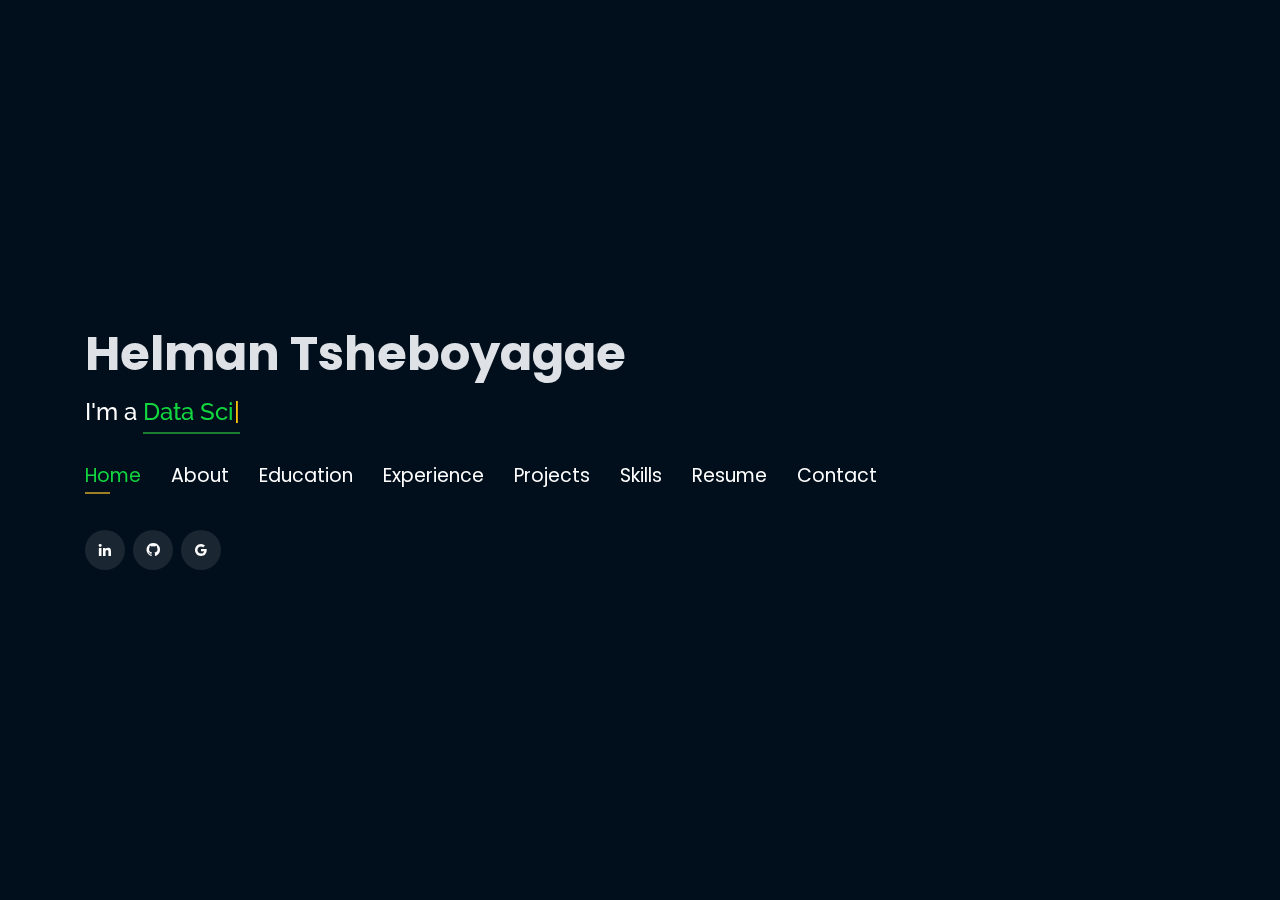
==== index.html @ c7c324ce "Update project" ====
<!DOCTYPE html>
<html lang="en">

<head>
  <!-- Google Tag Manager -->
  <script>(function(w,d,s,l,i){w[l]=w[l]||[];w[l].push({'gtm.start':
  new Date().getTime(),event:'gtm.js'});var f=d.getElementsByTagName(s)[0],
  j=d.createElement(s),dl=l!='dataLayer'?'&l='+l:'';j.async=true;j.src=
  'https://www.googletagmanager.com/gtm.js?id='+i+dl;f.parentNode.insertBefore(j,f);
  })(window,document,'script','dataLayer','GTM-5BB8W2X');</script>
  <!-- End Google Tag Manager -->
  <link rel="icon" type="image/png" href="/favicon.png"/>
  <meta charset="utf-8">
  <meta content="width=device-width, initial-scale=1.0" name="viewport">

  <title>Personal Portfolio</title>
  <meta content="" name="descriptison">
  <meta content="" name="keywords">

  <!-- Google Fonts -->
  <link href="https://fonts.googleapis.com/css?family=Open+Sans:300,300i,400,400i,600,600i,700,700i|Raleway:300,300i,400,400i,500,500i,600,600i,700,700i|Poppins:300,300i,400,400i,500,500i,600,600i,700,700i" rel="stylesheet">

  <!-- Vendor CSS Files -->
  <link href="assets/vendor/bootstrap/css/bootstrap.min.css" rel="stylesheet">
  <link href="assets/vendor/icofont/icofont.min.css" rel="stylesheet">
  <link href="assets/vendor/remixicon/remixicon.css" rel="stylesheet">
  <link href="assets/vendor/owl.carousel/assets/owl.carousel.min.css" rel="stylesheet">
  <link href="assets/vendor/boxicons/css/boxicons.min.css" rel="stylesheet">
  <link href="assets/vendor/venobox/venobox.css" rel="stylesheet">

  <!-- Template Main CSS File -->
  <link href="assets/css/style.css" rel="stylesheet">


  <!-- Global site tag (gtag.js) - Google Analytics -->
  <script async src="https://www.googletagmanager.com/gtag/js?id=UA-169007209-3"></script>
  <script>
    window.dataLayer = window.dataLayer || [];
    function gtag(){dataLayer.push(arguments);}
    gtag('js', new Date());

    gtag('config', 'UA-169007209-3');
  </script>

  <!-- -->
</head>

<body>
  
  <!-- Google Tag Manager (noscript) -->
  <noscript><iframe src="https://www.googletagmanager.com/ns.html?id=GTM-5BB8W2X"
  height="0" width="0" style="display:none;visibility:hidden"></iframe></noscript>
  <!-- End Google Tag Manager (noscript) -->
  <!-- ======= Header ======= -->
  <header id="header" class="header-tops">

    <div class="container">

      <h1><a href="index.html">Helman Tsheboyagae</a></h1>
      <h2 style="color:#fff">I'm a <span class="typing" style="color:#12D640"></span></h2>
      <nav class="nav-menu d-none d-lg-block">
        <ul>
          <li class="active"><a href="#header"> <span>Home</span></a></li>
          <li><a href="#about"><span>About</span></a></li>
          <li><a href="#education"> <span>Education</span></a></li>
          <li><a href="#experience"> <span>Experience</span></a></li>
<!--          <li><a href="#projects"> <span>Projects</span></a></li>-->
          <li><a href="#portfolio"> <span>Projects</span></a></li>
          <li><a href="#skills"> <span>Skills</span></a></li>
          <li><a href="https://drive.google.com/file/d/17KQZOnBSeGUjV9lJ5vBX3Cpb1SMK5J-q/view" target="_blank"> <span>Resume</span></a></li>
          <!-- <li><a href="#links"> <span>Resume & Links</span></a></li> -->
          <li><a href="#contacts"> <span>Contact</span></a></li>

        </ul>
      </nav><!-- .nav-menu -->

      <div class="social-links">
          <a href="https://www.linkedin.com/in/helman-tsheboyagae-963792203/" target="_blank" class="linkedin"><i class="bx bxl-linkedin"></i></a>
          <a href="https://www.github.com/helm-tsb" target="_blank" class="github"><i class="bx bxl-github"></i></a>
          <a href="mailto:tsheboyagaeh@gmail.com" target="_blank" class="google"><i class="bx bxl-google"></i></a>

      </div>

    </div>
  </header><!-- End Header -->

  <!-- ======= About Section ======= -->
  <section id="about" class="about">

    <!-- ======= About Me ======= -->
    <div class="about-me container">

      <div class="section-title">
        <h2>About</h2>
      </div>

      <div class="row">
        <div class="col-lg-4" data-aos="fade-right">
          <img src="assets/img/profile.jpg" class="img-fluid" alt="">
        </div>
        <div class="col-lg-8 pt-4 pt-lg-0 content" data-aos="fade-left">
          <p>An ambitious, self-driven, and dedicated professional well-versed in data science, data analytics, 
            and machine learning, eager to learn through effective performance of designated duties in accordance
            with organizational policies and structures. My paramount goal is to serve as an essential and highly
            beneficial asset to organizations in today's fiercely competitive business landscape, dissecting
            complex data to provide intuitive solutions.
          </p>
          <div class="row">
            <div class="col-lg-6">
              <ul>
                <li><i class="icofont-rounded-right"></i> <strong>Birthday:</strong> 16 April 2002</li>
                <li><i class="icofont-rounded-right"></i> <strong>Phone:</strong> +267 77924928 / 73863246</li>
              </ul>
            </div>
            <div class="col-lg-6">
              <ul>
                <li><i class="icofont-rounded-right"></i> <strong>City:</strong> Gaborone, Botswana</li>
                <li><i class="icofont-rounded-right"></i> <strong>Email:</strong> tsheboyagaeh@gmail.com</li>
              </ul>
            </div>
          </div>
        </div>
      </div>

    </div><!-- End About Me -->

    <!-- ======= Interests ======= -->
    <div class="interests container">

      <div class="section-title">
        <h2>Interests</h2>
      </div>

      <div class="row">
        <div class="col-lg-3 col-md-4">
          <div class="icon-box">
            <i class="ri-global-line" style="color: #ffbb2c;"></i>
            <h3>Web Development</h3>
          </div>
        </div>
        <div class="col-lg-3 col-md-4 mt-4 mt-md-0">
          <div class="icon-box">
            <i class="ri-database-2-line" style="color: #5578ff;"></i>
            <h3>Database Design and Management</h3>
          </div>
        </div>
        <div class="col-lg-3 col-md-4 mt-4 mt-md-0">
          <div class="icon-box">
            <i class="ri-camera-3-line" style="color: #e80368;"></i>
            <h3>Computer Vision</h3>
          </div>
        </div>
        <div class="col-lg-3 col-md-4 mt-4 mt-lg-0">
          <div class="icon-box">
            <i class="ri-english-input" style="color: #1c7d32;"></i>
            <h3>Natural Language Processing</h3>
          </div>
        </div>
        <div class="col-lg-3 col-md-4 mt-4">
          <div class="icon-box">
            <i class="ri-code-s-slash-fill" style="color: #28a745;"></i>
            <h3>Machine Learning</h3>
          </div>
        </div>
        <div class="col-lg-3 col-md-4 mt-4">
          <div class="icon-box">
            <i class="ri-bar-chart-box-line" style="color: #f1081f;"></i>
            <h3> Data Visualization</h3>
          </div>
        </div>
        <div class="col-lg-3 col-md-4 mt-4">
          <div class="icon-box">
            <i class="ri-file-list-3-line" style="color: #47aeff;"></i>
            <h3>Data Analysis</h3>
          </div>
        </div>
        <div class="col-lg-3 col-md-4 mt-4">
          <div class="icon-box">
            <i class="ri-image-line" style="color: #ffc107;"></i>
            <h3>Image Processing</h3>
          </div>
        </div>
      </div>

    </div><!-- End Interests -->
  </section><!-- End About Section -->



  <!-- ======= Education Section ======= -->
  <section id="education" class="services">
    <div class="container">
      <div class="section-title">
        <h2>Education</h2>
      </div>
      <div class="row">
        <div class="col-lg-12" data-aos="fade-up" style="display: inline-block;">


            <div class="col-md-4 mt-4 mt-md-0 icon-box" data-aos="fade-up" data-aos-delay="100" style="padding:0px 0px;padding-bottom: 5px;display: inline-block;">
              <img src="assets/img/education/UoS.png" class="img-fluid" alt="">
              <!-- <h4 style="text-align:left;"><a href="https://www.asu.edu/" target="_blank" style="color:#12d640">Arizona State University</a><br> </h4> -->
              <p style="text-align:left;color:#fff;padding: 5px 10px;"><em>BSc (Hons) Business Intelligence ana Data Analytics</em></p>
              <h5 style="text-align:left;padding: 0px 10px;">Sep 2020 - Jun 2024</h5>
              <h6 style="text-align:left;color:#fff;padding: 0px 10px;">Relevant Coursework</h6>
              <ul style="text-align:left;color:#fff;">
                <li>Avanced Data Analytics</li>
                <li>Machine Learning</li>
                <li>Web Development</li>
                <li>Database Design and Management</li>
              </ul>
            </div>
          </div>
        </div>
      </div>


    <div class="portfolio">
    <div class="container">
      <div class="section-title">
        <h2>Online Certification</h2>
      </div>

      <div class="row portfolio-container" style="position: relative; height: 437.75px;">

         <div class="col-lg-4 col-md-6 portfolio-item filter-app" style="position: absolute; left: 0px; top: 0px;">
          <div class="portfolio-wrap">
            <img src="assets/img/certification/Google Data Analytics Certificate.jpg" class="img-fluid" alt="">
            <div class="portfolio-info">
              <h4>Google Data Analytics</h4>
              <div class="portfolio-links">
                <a href="https://www.coursera.org/account/accomplishments/specialization/UUA6SUCJA3J3" target="_blank" title="Certificate"><i class="bx bx-link"></i></a>
              </div>
            </div>
           </div>
          </div>

        <div class="col-lg-4 col-md-6 portfolio-item filter-app" style="position: absolute; left: 370px; top: 0px;">
          <div class="portfolio-wrap">
            <img src="assets/img/certification/Google Business Intelligence Certificate.jpg" class="img-fluid" alt="">
            <div class="portfolio-info">
              <h4>Google Business Intelligence</h4>
              <div class="portfolio-links">
                <a href="https://www.coursera.org/account/accomplishments/specialization/FCBMHWT5VYGC" target="_blank" title="Certificate"><i class="bx bx-link"></i></a>
              </div>
            </div>
          </div>
        </div>

        <div class="col-lg-4 col-md-6 portfolio-item filter-app" style="position: absolute; left: 740px; top: 0px;">
          <div class="portfolio-wrap">
            <img src="assets/img/certification/Google Project Management Certificate.jpg" class="img-fluid" alt="">
            <div class="portfolio-info">
              <h4>Google Project Management </h4>
              <div class="portfolio-links">
                <a href="https://www.coursera.org/account/accomplishments/specialization/QVPDG647Z4KB" target="_blank" title="Certificate"><i class="bx bx-link"></i></a>
              </div>
            </div>
          </div>
        </div>

        <div class="col-lg-4 col-md-6 portfolio-item filter-project" style="position: absolute; left: 0px; top: 218.875px;">
          <div class="portfolio-wrap">
            <img src="assets/img/certification/Data Visualisation with Tableau Certificate.jpg" class="img-fluid" alt="">
            <div class="portfolio-info">
              <h4>Data Visualization with Tableau</h4>
              <div class="portfolio-links">
                <a href="https://www.coursera.org/account/accomplishments/specialization/G6TQY8DUG6DU" target="_blank" title="Certificate"><i class="bx bx-link"></i></a>
              </div>
            </div>
          </div>
        </div>
      </div>
    </div>
    </div>

  </section>
  <!-- End Education Section -->



  <!-- Start Experience Section -->

  <section id="experience" class="services">
    <div class="container">
      <div class="section-title">
        <h2>Experience</h2>
      </div>
      <div class="row">
          <div class="col-lg-12" data-aos="fade-up">
              <div class="col-md-12 mt-4 mt-md-0 icon-box" data-aos="fade-up" data-aos-delay="100">
                <h4 style="text-align:left;"><a href="https://www.bitri.co.bw/" style="color:#12d640">Botswana Insitute of Technology Research and Innovation - BITRI</a><br> </h4>
                <h5 style="text-align:left;">Jan 2023 - Jun 2023</h5>
                <p style="text-align:left;color:#fff"><em>Data Analyst - Apprenticeship </em></p>
                <ul style="text-align:left;">
                  <li>Worked on image processing tasks using libraries such as OpenCV and TensorFlow.</li>
                  <li>Analyzing large datasets to discover patterns, trends, and insights that can inform decision-making.</li>
                  <li>Creating interactive data visualizations and dashboards to present insights and trends effectively.</li>
                  <li>Coordinating tasks, resources, and timelines to ensure projects are completed on schedule and within scope, involving skills like planning, delegation, and risk management.</li>
                </ul>
              </div>
              <!--<div class="col-md-12 mt-4 mt-md-0 icon-box" data-aos="fade-up" data-aos-delay="100">
                <h4 style="text-align:left;"><a href="https://www.augmenify.com/" style="color:#12d640">Augmenify Infotech Pvt. Ltd.</a><br> </h4>
                <h5 style="text-align:left;">August 2020 - November 2020</h5>
                <p style="text-align:left;color:#fff"><em>Backend Developer</em></p>
                <ul style="text-align:left;">
                  <li>Documented and coded server‑less web application for the hotel industry and designed REST API using Flask‑based JWT authentication.</li>
                  <li>Redeveloped an existing system to support customer account management, scheduling, and time tracking; enabled dynamic API calls with the help of Amazon API Gateway, AWS Lambda, and DynamoDB.</li>
                </ul>
              </div>
              <div class="col-md-12 mt-4 mt-md-0 icon-box" data-aos="fade-up" data-aos-delay="100">
                <h4 style="text-align:left;"><a href="https://www.epitomesolutions.in/" style="color:#12d640">Epitome Corporation Pvt. Ltd.</a><br> </h4>
                <h5 style="text-align:left;">July 2019 - Dec 2019</h5>
                <p style="text-align:left;color:#fff"><em>Software Developer</em></p>
                <ul style="text-align:left;">
                  <li>Tested, designed, and developed backend APIs of WebRTC enabled multi‑party video conferencing web application and delivered the project 15 days ahead of schedule by efficiently designing the flow of the project.</li>
                </ul>
              </div>
              <div class="col-md-12 mt-4 mt-md-0 icon-box" data-aos="fade-up" data-aos-delay="100">
                <h4 style="text-align:left;"><a href="https://www.meditab.com/" target="_blank" style="color:#12d640">Meditab Software Pvt. Ltd.</a><br> </h4>
                <h5 style="text-align:left;">May 2018 - June 2018</h5>
                <p style="text-align:left;color:#fff"><em>Programmer Analyst</em></p>
                <ul style="text-align:left;">
                  <li>Optimized image processing algorithm of pill detection by creating customized MASKRCNN  algorithm, increasing accuracy by 15%; trained classification algorithm with the help of triplet loss to learn the image embedding of pill, reducing the hassle of collecting data of new pills. </li>
                  <li>Devised a pipeline of the project to incorporate it into the product of the company. Implemented Restful APIs in Django that enabled our quality Analyst team to increase reporting speed by 46%.</li>
                  <li>Built a web app to onboard data from the company’s product using Flask, Postgres, and AWS S3, enabling interactive charts in real-time.</li>
                  <li>Mentored 2 interns to optimize the pill detection algorithm and to include the multiprocessing pipeline, increasing overall speed by 75%.</li>
                </ul>
              </div>
              <div class="col-md-12 mt-4 mt-md-0 icon-box" data-aos="fade-up" data-aos-delay="100">
                <h4 style="text-align:left;"><a href="https://www.sac.gov.in/Vyom/index.jsp" target="_blank" style="color:#12d640">Space Application Centre, ISRO</a><br> </h4>
                <h5 style="text-align:left;">Jan 2018 - May 2018</h5>
                <p style="text-align:left;color:#fff"><em>Research Intern</em></p>
                <ul style="text-align:left;">
                  <li>Implemented noise reduction algorithm on the satellite image and prepared architecture for detecting objects in high‑resolution satellite images, achieving 80% accuracy.</li>
                  <li>Increased accessibility of satellite image data by redesigning database and application for showcasing graphical data.</li>
                </ul>
            </div>-->
          </div>
        </div>
    </div>
  </section>

  <!-- End Experience Section -->



  <!-- Start Project Section -->
  <section id="portfolio" class="portfolio">
    <div class="container">

      <div class="section-title">
        <h2>Projects</h2>
      </div>

      <div class="row">
        <div class="col-lg-12 d-flex justify-content-center">
          <ul id="portfolio-flters">
            <li data-filter="*" class="filter-active">All</li>
            <li data-filter=".filter-app">Web-App</li>
            <li data-filter=".filter-project">Project</li>
          </ul>
        </div>
      </div>

      <div class="row portfolio-container">

        <div class="col-lg-4 col-md-6 portfolio-item filter-app">
          <center><h4>Web Server Log Analysis Dashboard</h4></center>
          <div class="portfolio-wrap">
            <img src="assets/img/project/webserver log analysis.png" class="img-fluid" alt="">
            <div class="portfolio-info">
              
              <div class="portfolio-links">
                <a href="projects/Web Server Log Analysis Dashboard.html" data-gall="portfolioDetailsGallery" data-vbtype="iframe" class="venobox" title="Project Details"><i class="bx bx-info-circle"></i></a>
              </div>
            </div>
          </div>
        </div>

        <div class="col-lg-4 col-md-6 portfolio-item filter-project">
          <center><h4>Chest X-ray Analysis for Disease Detection</h4></center>
          <div class="portfolio-wrap">
            <img src="assets/img/project/ml.jpg" class="img-fluid" alt="">
            <div class="portfolio-info">
              
              <div class="portfolio-links">
                <a href="projects/Chest X-ray Analysis for Disease Detection.html" data-gall="portfolioDetailsGallery" data-vbtype="iframe" class="venobox" title="Project Details"><i class="bx bx-info-circle"></i></a>
              </div>
            </div>
          </div>
        </div>

        <!--<div class="col-lg-4 col-md-6 portfolio-item filter-app">
          <center><h4>Music Streaming Website</h4></center>
          <div class="portfolio-wrap">
            <img src="assets/img/project/musicplayer.jpg" class="img-fluid" alt="">
            <div class="portfolio-info">
              
              <div class="portfolio-links">
                <a href="projects/musicplayer.html" data-gall="portfolioDetailsGallery" data-vbtype="iframe" class="venobox" title="Project Details"><i class="bx bx-info-circle"></i></a>
              </div>
            </div>
          </div>
        </div>

        <div class="col-lg-4 col-md-6 portfolio-item filter-app">
          <center><h4>Movie Recommender</h4></center>
          <div class="portfolio-wrap">
            <img src="assets/img/project/recommender.jpg" class="img-fluid" alt="">
            <div class="portfolio-info">
              
              <div class="portfolio-links">
                <a href="projects/recommender.html" data-gall="portfolioDetailsGallery" data-vbtype="iframe" class="venobox" title="Project Details"><i class="bx bx-info-circle"></i></a>
              </div>
            </div>
          </div>
        </div>-->

        <!-- <div class="col-lg-4 col-md-6 portfolio-item filter-app">
          <center><h4>To-Do App</h4></center>
          <div class="portfolio-wrap">
            <img src="assets/img/project/todo.jpg" class="img-fluid" alt="">
            <div class="portfolio-info">
              <div class="portfolio-links">
                <a href="projects/todo.html" data-gall="portfolioDetailsGallery" data-vbtype="iframe" class="venobox" title="Project Details"><i class="bx bx-info-circle"></i></a>
              </div>
            </div>
          </div>
        </div> -->

        <!--<div class="col-lg-4 col-md-6 portfolio-item filter-project">-->
          <!-- <br> -->
          <!--<center><h4>Resume Section Classifier</h4></center>
          <div class="portfolio-wrap">
            <img src="assets/img/project/resume.jpg" class="img-fluid" alt="">
            <div class="portfolio-info">
              <h4>Resume Section Classifier</h4>
              <div class="portfolio-links">
                <a href="projects/resume.html" data-gall="portfolioDetailsGallery" data-vbtype="iframe" class="venobox" title="Project Details"><i class="bx bx-info-circle"></i></a>
              </div>
            </div>
          </div>
        </div>-->

        <!-- <div class="col-lg-4 col-md-6 portfolio-item filter-app">
          <br>
          <center><h4>Tech Blog</h4></center>
          <div class="portfolio-wrap">
            <img src="assets/img/project/blog.jpg" class="img-fluid" alt="">
            <div class="portfolio-info">
              <div class="portfolio-links">
                <a href="projects/blog.html" data-gall="portfolioDetailsGallery" data-vbtype="iframe" class="venobox" title="Project Details"><i class="bx bx-info-circle"></i></a>
              </div>
            </div>
          </div>
        </div> 

        <div class="col-lg-4 col-md-6 portfolio-item filter-project">
          <center><h4>Video Description Generator</h4></center>
          <div class="portfolio-wrap">
            <img src="assets/img/project/vdg.jpg" class="img-fluid" alt="">
            <div class="portfolio-info">
              <div class="portfolio-links">
                <a href="projects/vdg.html" data-gall="portfolioDetailsGallery" data-vbtype="iframe" class="venobox" title="Project Details"><i class="bx bx-info-circle"></i></a>
              </div>
            </div>
          </div>
        </div>

        <div class="col-lg-4 col-md-6 portfolio-item filter-app">
          <center><h4>ML-DL Web-App</h4></center>
          <div class="portfolio-wrap">
            <img src="assets/img/project/ml.jpg" class="img-fluid" alt="">
            <div class="portfolio-info">
              <div class="portfolio-links">
                <a href="projects/ml.html" data-gall="portfolioDetailsGallery" data-vbtype="iframe" class="venobox" title="Project Details"><i class="bx bx-info-circle"></i></a>
              </div>
            </div>
          </div>
        </div> -->

        

        <!--<div class="col-lg-4 col-md-6 portfolio-item filter-project">-->
          <!-- <br> -->
          <!--<center><h4>Image Generator</h4></center>
          <div class="portfolio-wrap">
            <img src="assets/img/project/gan.jpg" class="img-fluid" alt="">
            <div class="portfolio-info">
              <div class="portfolio-links">
                <a href="projects/gan.html" data-gall="portfolioDetailsGallery" data-vbtype="iframe" class="venobox" title="Project Details"><i class="bx bx-info-circle"></i></a>
              </div>-->
            </div>
          </div>
        </div>

      </div>
    </div>
  </section>

  <!-- End Project Section -->



  <!-- Start Skills Section -->

  <section id="skills" class="services">
    <div class="container">
      <div class="section-title">
        <h2>Skills</h2>
      </div>
      <div class="row">
        <div class="col-lg-12" data-aos="fade-up">
          <div class="col-md-12 mt-4 mt-md-0 icon-box" data-aos="fade-up" data-aos-delay="100" style="background:#fff">
            <h4 style="text-align:left;color:#09203a">Programming Languages and Databases</h4>
                <p style="text-align:left;">
                  <img src="https://www.vectorlogo.zone/logos/python/python-horizontal.svg" alt="vectorlogo.zone" height="50" width="150">
                  <img src="https://www.vectorlogo.zone/logos/r-project/r-project-icon.svg" alt="vectorlogo.zone" height="50" width="120">
                  <img src="https://www.vectorlogo.zone/logos/w3_html5/w3_html5-ar21.svg" alt="vectorlogo.zone">
                  <img src="https://upload.wikimedia.org/wikipedia/commons/d/d5/CSS3_logo_and_wordmark.svg" alt="upload.wikimedia.org" height="60" width="90">
                  <img src="https://www.vectorlogo.zone/logos/mysql/mysql-horizontal.svg" alt="vectorlogo.zone" height="70" width="130">
                  <img src="https://www.vectorlogo.zone/logos/mongodb/mongodb-ar21.svg" alt="vectorlogo.zone" height="50" width="190">

                </p>
            </div>
            <div class="col-md-12 mt-4 mt-md-0 icon-box" data-aos="lefade-up" data-aos-delay="100" style="background:#fff">
              <h4 style="text-align:left;color:#09203a">Frameworks</h4>
                <p style="text-align:left;">
                  <img src="https://www.vectorlogo.zone/logos/djangoproject/djangoproject-ar21.svg" alt="vectorlogo.zone">
                  <img src="https://upload.vectorlogo.zone/logos/streamlitio/images/abda5a6f-0d62-4d24-a16d-f7132016b2ff.svg" alt="vectorlogo.zone">
                  <img src="https://pythonframeworks.com/static/image/logos/selenium.webp" alt="upload.wikimedia.org" width="90" height="70">
                  <img src="https://upload.wikimedia.org/wikipedia/commons/0/05/Scikit_learn_logo_small.svg" alt="pythonframeworks.com" width="90" height="70">
                  <img src="https://www.vectorlogo.zone/logos/tensorflow/tensorflow-ar21.svg" alt="vectorlogo.zone">
                  <img src="https://pythonframeworks.com/static/image/logos/keras.png" alt="pythonframeworks.com" width="90" height="70">
                  <img src="https://www.vectorlogo.zone/logos/opencv/opencv-ar21.svg" alt="vectorlogo.zone">
              </p>
          </div>
          <div class="col-md-12 mt-4 mt-md-0 icon-box" data-aos="lefade-up" data-aos-delay="100" style="background:#fff">
              <h4 style="text-align:left;color:#09203a">Tools</h4>
                <p style="text-align:left;">
                  <img src="https://www.vectorlogo.zone/logos/jupyter/jupyter-ar21.svg" alt="vectorlogo.zone">
                  <img src="https://www.vectorlogo.zone/logos/microsoft_powerbi/microsoft_powerbi-ar21.svg" alt="vectorlogo.zone">
                  <img src="https://upload.wikimedia.org/wikipedia/en/thumb/0/06/Tableau_logo.svg/250px-Tableau_logo.svg.png?20200509180027" alt="upload.wikimedia.org"> 
                  <img src="https://www.vectorlogo.zone/logos/git-scm/git-scm-ar21.svg" alt="vectorlogo.zone">
              </p>
          </div>
        </div>
      </div>
    </div>
  </section>

  <!-- End Skills Section -->




  <!-- Start Links section -->
  <section id="links" class="services">
    <div class="container">
      <div class="section-title">
        <h2>Resume & Links</h2>
      </div>
      <div class="row">
        <div class="col-md-3 mt-4 mt-md-0 icon-box" data-aos="fade-up" data-aos-delay="100">
          <a href="https://drive.google.com/file/d/17KQZOnBSeGUjV9lJ5vBX3Cpb1SMK5J-q/view" target="_blank"><div class="icon"><i class="icofont-page"></i></div></a>
          <h4 class="title"><a href="https://drive.google.com/file/d/17KQZOnBSeGUjV9lJ5vBX3Cpb1SMK5J-q/view" target="_blank">Resume</a></h4>
          <p class="description" style="color:#fff;">The link contains downloadable resume</p>
        </div>
        <div class="col-md-3 mt-4 mt-md-0 icon-box" data-aos="fade-up">
          <a href="https://github.com/rajaprerak/LeetCode_Problems" target="_blank"><div class="icon"><i class="icofont-link"></i></div></a>
          <h4 class="title"><a href="https://github.com/rajaprerak/LeetCode_Problems" target="_blank">LeetCode Repository</a></h4>
          <p class="description" style="color:#fff;"> The github repository contains leetcode problems solution in python.</p>
        </div>
      </div>
    </div>
  </section> <!--End Links Section -->


  <!-- Start Contact Section -->

  <section id="contacts" class="contact">
    <div class="container">

      <div class="section-title">
        <h2>Contact</h2>
      </div>

      <div class="row mt-2">

        <div class="col-md-6 d-flex align-items-stretch">
          <div class="info-box">
            <i class="bx bx-map"></i>
            <h3>My Address</h3>
            <p>P O Box 61</p>
            <p>Letlhakeng, BW</p>
          </div>
        </div>

        <div class="col-md-6 mt-4 mt-md-0 d-flex align-items-stretch">
          <div class="info-box">
            <i class="bx bx-share-alt"></i>
            <h3>Social Profiles</h3>
            <div class="social-links">
              <a href="https://www.linkedin.com/in/helman-tsheboyagae-963792203/" target="_blank" class="linkedin"><i class="bx bxl-linkedin"></i></a>
              <a href="https://www.github.com/helm-tsb" target="_blank" class="github"><i class="bx bxl-github"></i></a>
              <a href="mailto:tsheboyagaeh@gmail.com" target="_blank" class="google"><i class="bx bxl-google"></i></a>

            </div>
          </div>
        </div>

        <div class="col-md-6 mt-4 d-flex align-items-stretch">
          <div class="info-box">
            <i class="bx bx-envelope"></i>
            <h3>Email</h3>
            <p>tsheboyagaeh@gmail.com</p>
          </div>
        </div>
        <div class="col-md-6 mt-4 d-flex align-items-stretch">
          <div class="info-box">
            <i class="bx bx-phone-call"></i>
            <h3>Contact</h3>
            <p>+267 77924928 / 73863246</p>
          </div>
        </div>
      </div>
      <!-- <div id="sfczmlqxr5caww28rswrt8849ghbekgnh3j" ></div><script type="text/javascript" src="https://counter1.stat.ovh/private/counter.js?c=zmlqxr5caww28rswrt8849ghbekgnh3j&down=async" async></script><noscript><a href="https://www.freecounterstat.com" title="free web counter"><img src="https://counter1.stat.ovh/private/freecounterstat.php?c=zmlqxr5caww28rswrt8849ghbekgnh3j" border="0" title="free web counter" alt="free web counter" style="visibility: none;"></a></noscript> -->
    </div>
  </section>

  <!-- End Contact Section -->

  <!-- Vendor JS Files -->
  <script src="assets/vendor/jquery/jquery.min.js"></script>
  <script src="assets/vendor/bootstrap/js/bootstrap.bundle.min.js"></script>
  <script src="assets/vendor/jquery.easing/jquery.easing.min.js"></script>
  <script src="assets/vendor/php-email-form/validate.js"></script>
  <script src="assets/vendor/waypoints/jquery.waypoints.min.js"></script>
  <script src="assets/vendor/counterup/counterup.min.js"></script>
  <script src="assets/vendor/owl.carousel/owl.carousel.min.js"></script>
  <script src="assets/vendor/isotope-layout/isotope.pkgd.min.js"></script>
  <script src="assets/vendor/venobox/venobox.min.js"></script>
  <script src="assets/vendor/typed.js/typed.min.js"></script>
  <script type="text/javascript">
    var typed = new Typed('.typing',{
      strings: ["Data Scientist", "Data Analyst", "BI Specialist", "Aspiring ML Engineer"],
      loop: true,
      typeSpeed: 65,
      backSpeed: 65
    });
  </script>

  <!-- Template Main JS File -->
  <script src="assets/js/main.js"></script>

</body>

</html>
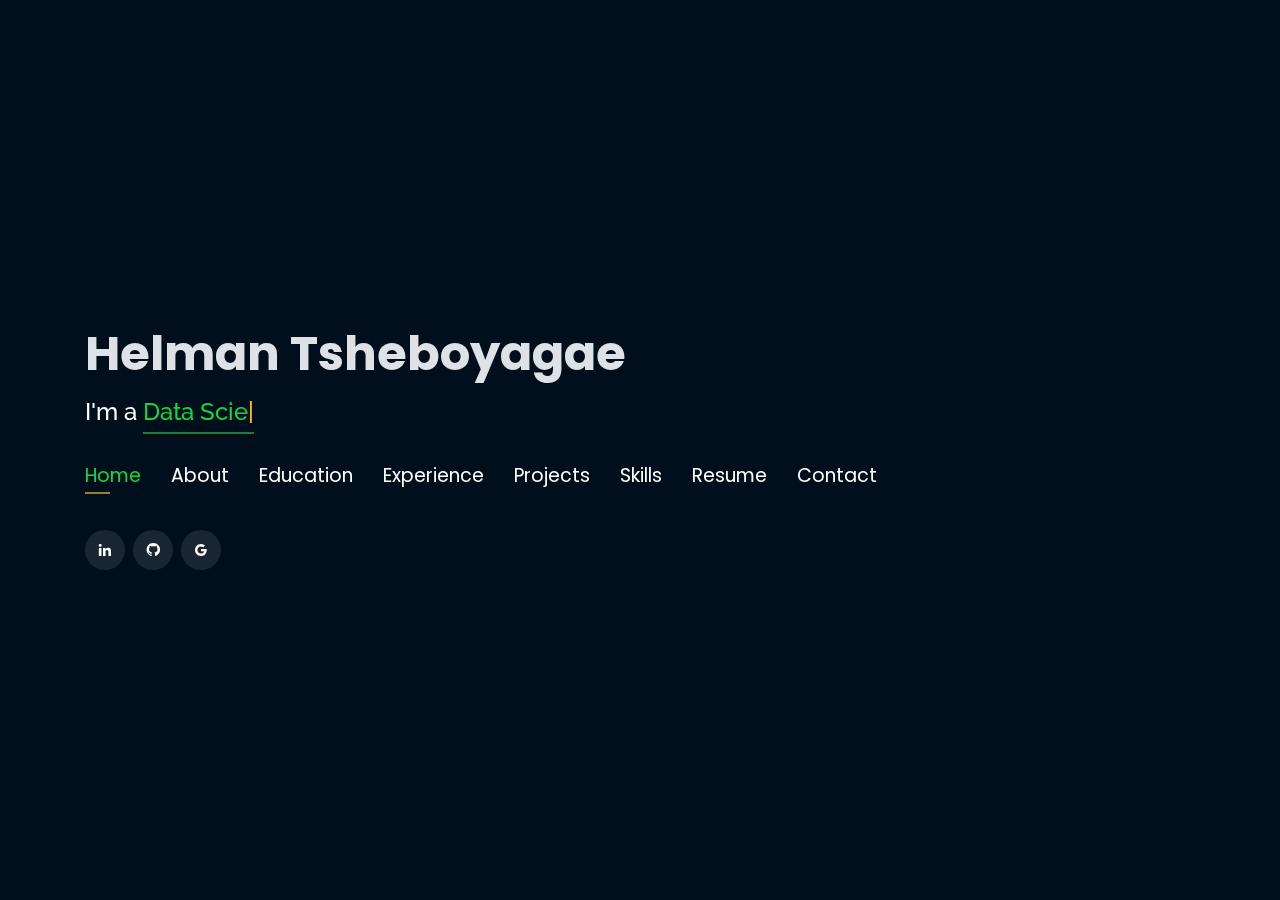
==== commit 88597bfa: "Update CV link.html" ====
--- a/index.html
+++ b/index.html
@@ -67,7 +67,7 @@
 <!--          <li><a href="#projects"> <span>Projects</span></a></li>-->
           <li><a href="#portfolio"> <span>Projects</span></a></li>
           <li><a href="#skills"> <span>Skills</span></a></li>
-          <li><a href="https://drive.google.com/file/d/17KQZOnBSeGUjV9lJ5vBX3Cpb1SMK5J-q/view" target="_blank"> <span>Resume</span></a></li>
+          <li><a href="https://drive.google.com/file/d/1TGS6yUXdHgfmWbe_l_zdDuKZJycFNUB3/view?usp=drivesdk" target="_blank"> <span>Resume</span></a></li>
           <!-- <li><a href="#links"> <span>Resume & Links</span></a></li> -->
           <li><a href="#contacts"> <span>Contact</span></a></li>
 
@@ -201,13 +201,37 @@
               <img src="assets/img/education/UoS.png" class="img-fluid" alt="">
               <!-- <h4 style="text-align:left;"><a href="https://www.asu.edu/" target="_blank" style="color:#12d640">Arizona State University</a><br> </h4> -->
               <p style="text-align:left;color:#fff;padding: 5px 10px;"><em>BSc (Hons) Business Intelligence ana Data Analytics</em></p>
-              <h5 style="text-align:left;padding: 0px 10px;">Sep 2020 - Jun 2024</h5>
+              <h5 style="text-align:left;padding: 0px 10px;">Sep 2023 - Jun 2024</h5>
               <h6 style="text-align:left;color:#fff;padding: 0px 10px;">Relevant Coursework</h6>
               <ul style="text-align:left;color:#fff;">
-                <li>Avanced Data Analytics</li>
-                <li>Machine Learning</li>
-                <li>Web Development</li>
+                <li>Avanced Data Technologies</li>
+                <li>Artificial Intelligence and Machine Learning</li>
+                <li>Product Development</li>
                 <li>Database Design and Management</li>
+                <li>User Experience Design</li>
+                <li>Business Intelligence and Strategy</li>
+                <li>Research</li>
+              </ul>
+            </div>
+
+            <div class="col-md-4 mt-4 mt-md-0 icon-box" data-aos="fade-up" data-aos-delay="100" style="padding:0px 0px;padding-bottom: 5px;display: inline-block;">
+              <img src="assets/img/education/BAC.png" class="img-fluid" alt="">
+              <!-- <h4 style="text-align:left;"><a href="https://www.asu.edu/" target="_blank" style="color:#12d640">Arizona State University</a><br> </h4> -->
+              <p style="text-align:left;color:#fff;padding: 5px 10px;"><em>BSc (Hons) Business Intelligence ana Data Analytics</em></p>
+              <h5 style="text-align:left;padding: 0px 10px;">Sep 2020 - Jun 2023</h5>
+              <h6 style="text-align:left;color:#fff;padding: 0px 10px;">Relevant Coursework</h6>
+              <ul style="text-align:left;color:#fff;">
+                <li>Advanced Data Analytics</li>
+                <li>Research and Innovation</li>
+                <li>Web and Multimedia Development</li>
+                <li>Database Design and Management</li>
+                <li>Data Warehousing</li>
+                <li>Systems Development</li>
+                <li>Intelligent Systems</li>
+                <li>Computer related Math and Statistics</li>
+                <li>Business Management</li>
+                <li>Python Programming</li>
+                <li>R Programming</li>
               </ul>
             </div>
           </div>
@@ -528,6 +552,7 @@
               <h4 style="text-align:left;color:#09203a">Frameworks</h4>
                 <p style="text-align:left;">
                   <img src="https://www.vectorlogo.zone/logos/djangoproject/djangoproject-ar21.svg" alt="vectorlogo.zone">
+                  <img src="https://raw.githubusercontent.com/gilbarbara/logos/main/logos/fastapi.svg" alt="vectorlogo.zone" height="50" width="150">
                   <img src="https://upload.vectorlogo.zone/logos/streamlitio/images/abda5a6f-0d62-4d24-a16d-f7132016b2ff.svg" alt="vectorlogo.zone">
                   <img src="https://pythonframeworks.com/static/image/logos/selenium.webp" alt="upload.wikimedia.org" width="90" height="70">
                   <img src="https://upload.wikimedia.org/wikipedia/commons/0/05/Scikit_learn_logo_small.svg" alt="pythonframeworks.com" width="90" height="70">
--- a/assets/css/style.css
+++ b/assets/css/style.css
@@ -1,10 +1,3 @@
-/**
-* Template Name: Personal - v2.1.0
-* Template URL: https://bootstrapmade.com/personal-free-resume-bootstrap-template/
-* Author: BootstrapMade.com
-* License: https://bootstrapmade.com/license/
-*/
-
 /*--------------------------------------------------------------
 # General
 --------------------------------------------------------------*/
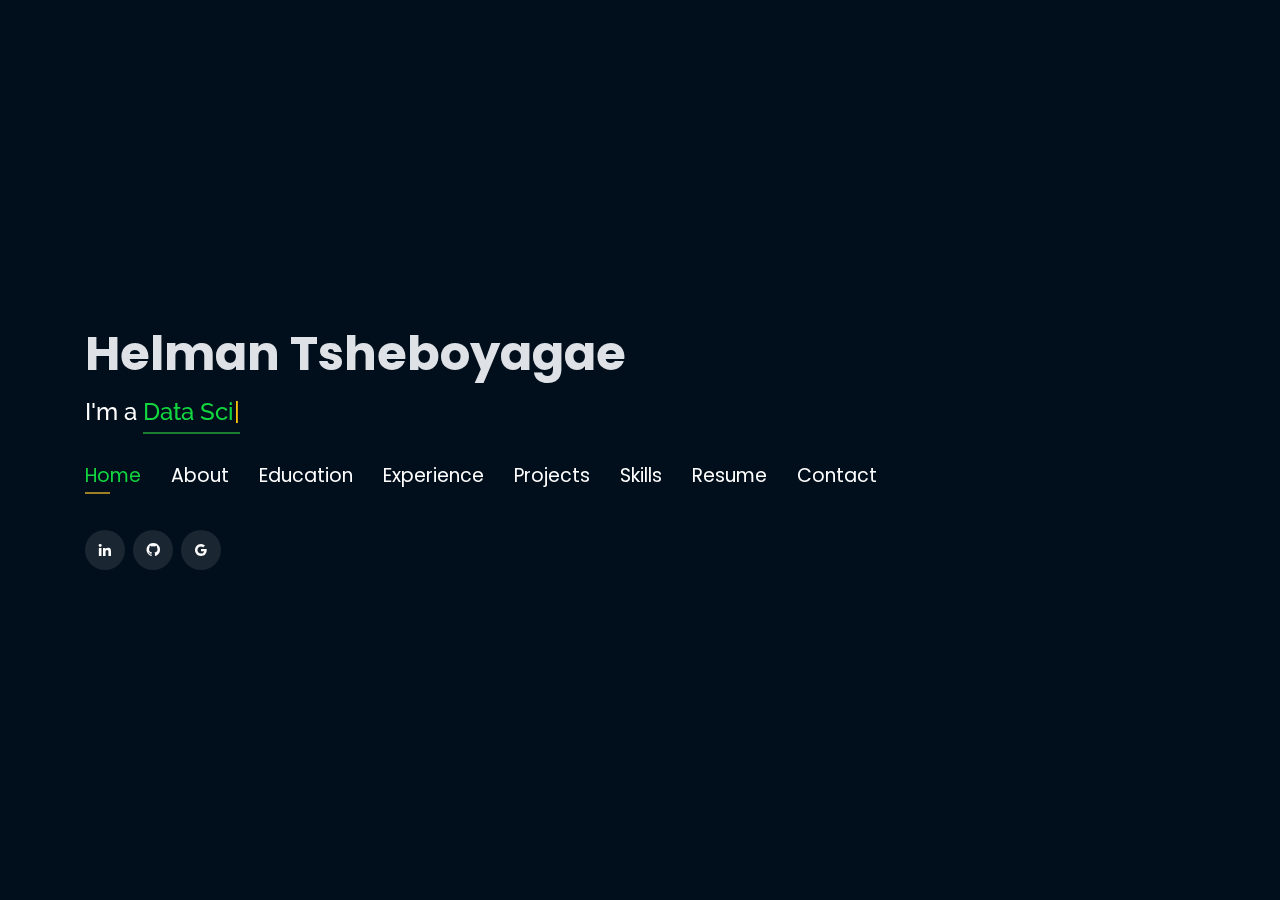
==== commit b69ccf73: "Update index.html" ====
--- a/index.html
+++ b/index.html
@@ -588,8 +588,8 @@
       </div>
       <div class="row">
         <div class="col-md-3 mt-4 mt-md-0 icon-box" data-aos="fade-up" data-aos-delay="100">
-          <a href="https://drive.google.com/file/d/17KQZOnBSeGUjV9lJ5vBX3Cpb1SMK5J-q/view" target="_blank"><div class="icon"><i class="icofont-page"></i></div></a>
-          <h4 class="title"><a href="https://drive.google.com/file/d/17KQZOnBSeGUjV9lJ5vBX3Cpb1SMK5J-q/view" target="_blank">Resume</a></h4>
+          <a href="https://drive.google.com/file/d/1TGS6yUXdHgfmWbe_l_zdDuKZJycFNUB3/view?usp=drivesdk" target="_blank"><div class="icon"><i class="icofont-page"></i></div></a>
+          <h4 class="title"><a href="https://drive.google.com/file/d/1TGS6yUXdHgfmWbe_l_zdDuKZJycFNUB3/view?usp=drivesdk" target="_blank">Resume</a></h4>
           <p class="description" style="color:#fff;">The link contains downloadable resume</p>
         </div>
         <div class="col-md-3 mt-4 mt-md-0 icon-box" data-aos="fade-up">
